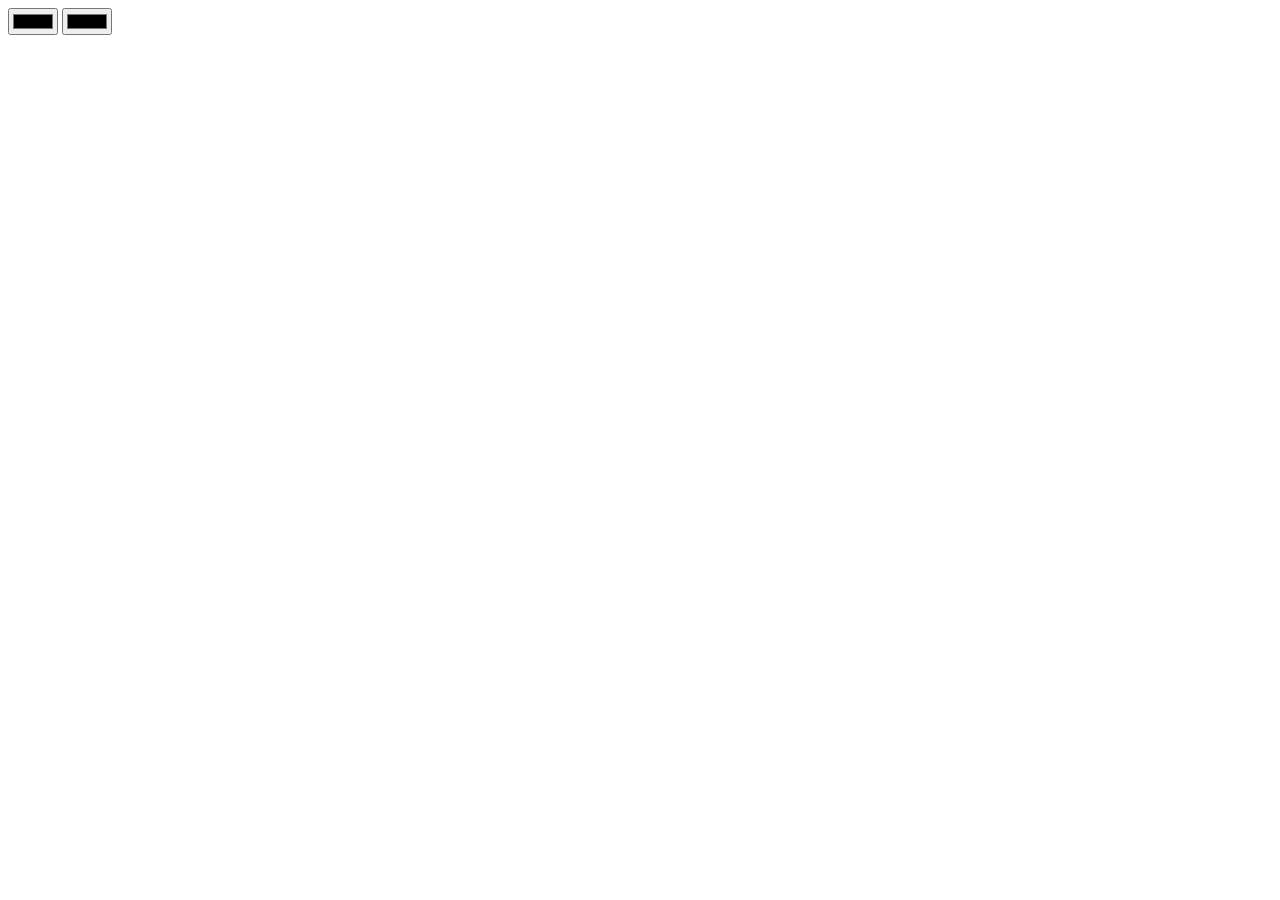
==== Lesson01/index.html @ 89587827 "first commit" ====
<!DOCTYPE html>
<html lang="en">
<head>
    <meta charset="UTF-8">
    <meta name="viewport" content="width=device-width, initial-scale=1.0">
    <title></title>

    <link rel="stylesheet" href="style.css">
</head>
<body>
    
    <section>
        <div class="cont" id="gradient-cont"></div>
        <div class="cont">
            <input type="color" class="color c1">
            <input type="color" class="color c2">
        </div>
    </section>


    <script src="script.js"></script>
</body>
</html>
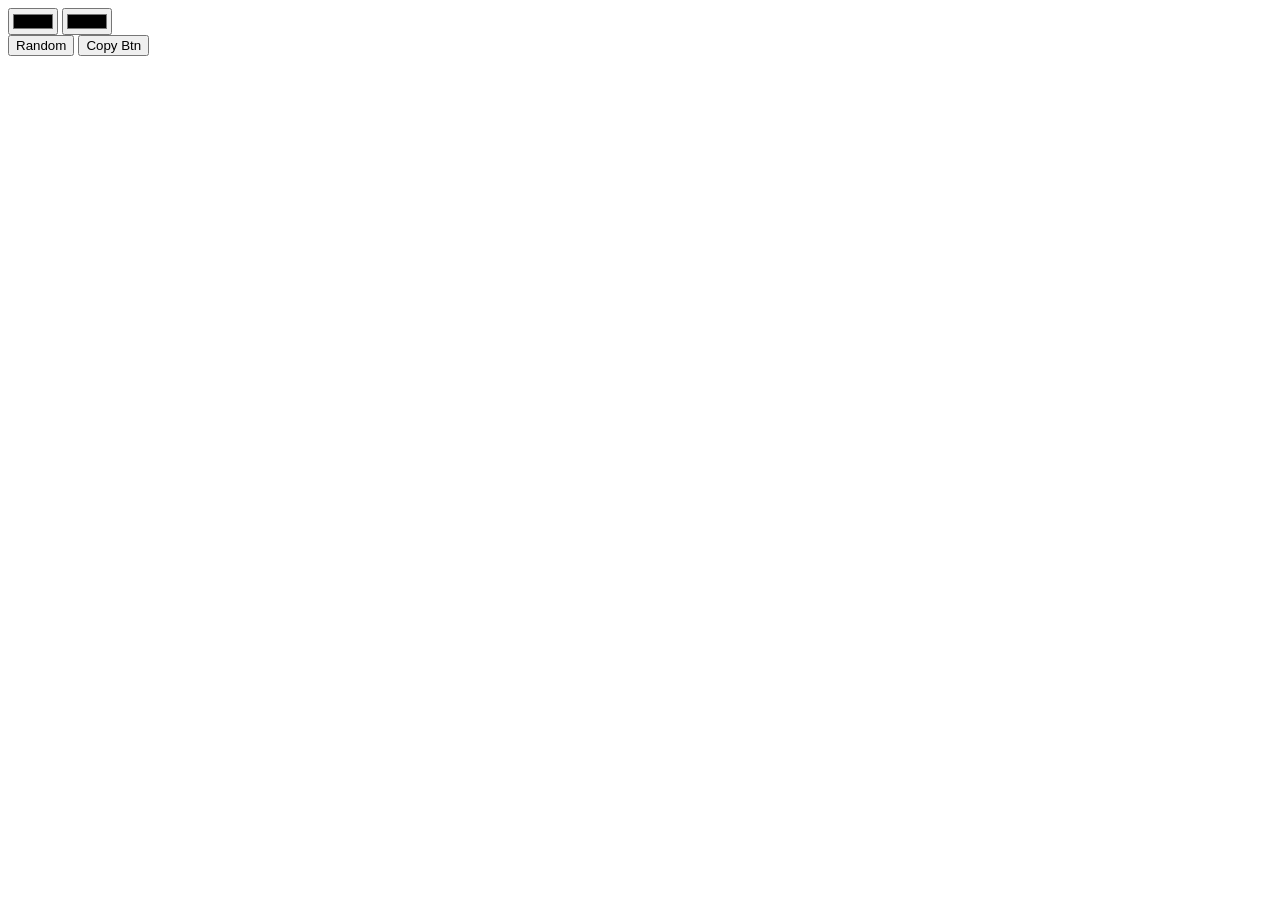
==== commit 7c2216f1: "html updated-title" ====
--- a/Lesson01/index.html
+++ b/Lesson01/index.html
@@ -3,7 +3,7 @@
 <head>
     <meta charset="UTF-8">
     <meta name="viewport" content="width=device-width, initial-scale=1.0">
-    <title></title>
+    <title>Gradient Generator</title>
 
     <link rel="stylesheet" href="style.css">
 </head>
@@ -14,9 +14,12 @@
         <div class="cont">
             <input type="color" class="color c1">
             <input type="color" class="color c2">
+            <br>
+            <button class="randomBtn">Random</button>
+            <button class="copyBtn">Copy Btn</button>
+            <p class="cssCode" id="cssCode"></p>
         </div>
     </section>
-
 
     <script src="script.js"></script>
 </body>
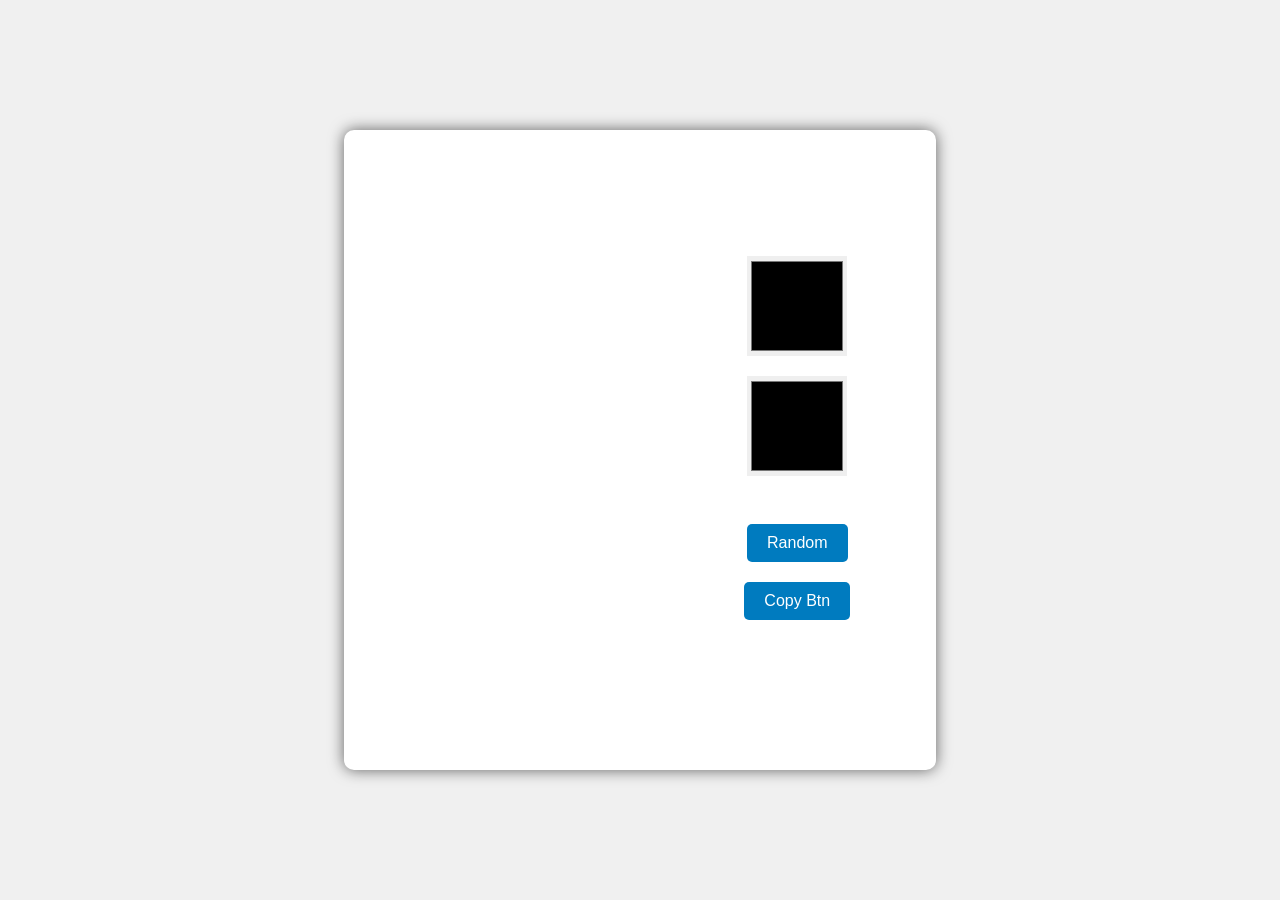
==== commit 2f813ce8: "css completed" ====
--- a/Lesson01/index.html
+++ b/Lesson01/index.html
@@ -12,10 +12,10 @@
     <section>
         <div class="cont" id="gradient-cont"></div>
         <div class="cont">
-            <input type="color" class="color c1">
-            <input type="color" class="color c2">
+            <input type="color" class="colors c1">
+            <input type="color" class="colors c2">
             <br>
-            <button class="randomBtn">Random</button>
+            <button class="randomColorBtn">Random</button>
             <button class="copyBtn">Copy Btn</button>
             <p class="cssCode" id="cssCode"></p>
         </div>
--- a/Lesson01/style.css
+++ b/Lesson01/style.css
@@ -0,0 +1,66 @@
+
+body {
+    display: flex;
+    justify-content: center;
+    align-items: center;
+    height: 100vh;
+    margin: 0;
+    font-family: sans-serif;
+    background: #f0f0f0;
+}
+
+section {
+    display: flex;
+    flex-direction: row;
+    background: #fff;
+    border-radius: 10px;
+    box-shadow: 0 0 15px rgba(0, 0, 0, 0.6);
+    overflow: hidden;
+}
+
+.cont {
+    padding: 20px;
+    display: flex;
+    flex-direction: column;
+    align-items: center;
+    justify-content: center;
+    width: 40vw;
+}
+
+#gradient-cont {
+    height: 600px;
+    border-radius: 10px 2px 2px 6px;
+    width: 100%;
+}
+
+.colors {
+    outline: none;
+    border: none;
+    height: 100px;
+    width: 100px;
+    margin: 10px;
+}
+
+.randomColorBtn, .copyBtn {
+    margin-top: 20px;
+    padding: 10px 20px;
+    cursor: pointer;
+    border: none;
+    border-radius: 5px;
+    background: #007bbf;
+    color: white;
+    font-size: 16px;
+    transition: background-color 0.3s ease;
+}
+
+.randomColorBtn:hover, .copyBtn:hover {
+    background: #0056b3;
+}
+
+.cssCode {
+    margin-top: 20px;
+    font-size: 14px;
+    color: #333;
+    white-space: pre-wrap;
+    text-align: center;
+}
